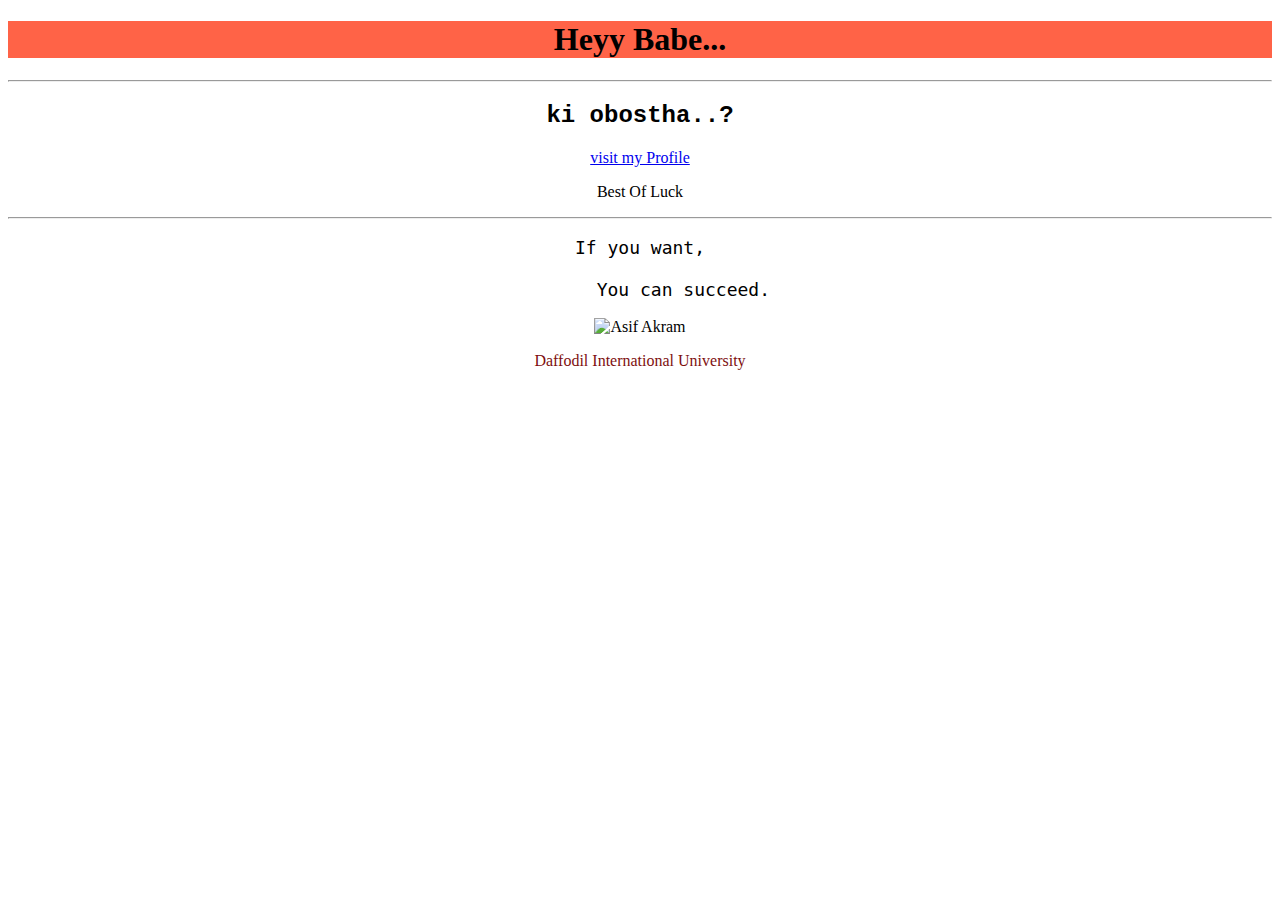
==== test.html @ 41fce47a "hello" ====
<!DOCTYPE html>
<html lang="en">
<head>
    <meta charset="UTF-8">
    <meta http-equiv="X-UA-Compatible" content="IE=edge">
    <meta name="viewport" content="width=device-width, initial-scale=1.0">
    <title>Backchodi</title>
    <link rel="stylesheet" href="CSS Practice/new.css">
</head>
<body style="text-align: center;" style="background-color:rgb(172, 122, 58)";>
    <h1 style = "background-color:Tomato;">Heyy Babe...</h1>
    
    <hr>
    
    <h2 style="font-family: Courier;">ki obostha..?</h2>
    
    <a href="https://www.facebook.com/LastTimeSurvivorASiF07/">visit my Profile</a>
    
    <p title='to everyone'>Best Of Luck</p><hr>
    
    <pre style="font-size:18px;">If you want,<br>
        You can succeed.</pre>
    
        <img src="IMG_20210620_092456.jpg" alt="Asif Akram" width="120" height="150">
    
        <p style="color:rgb(126, 15, 15)";>Daffodil International University</p>
</body>
</html>
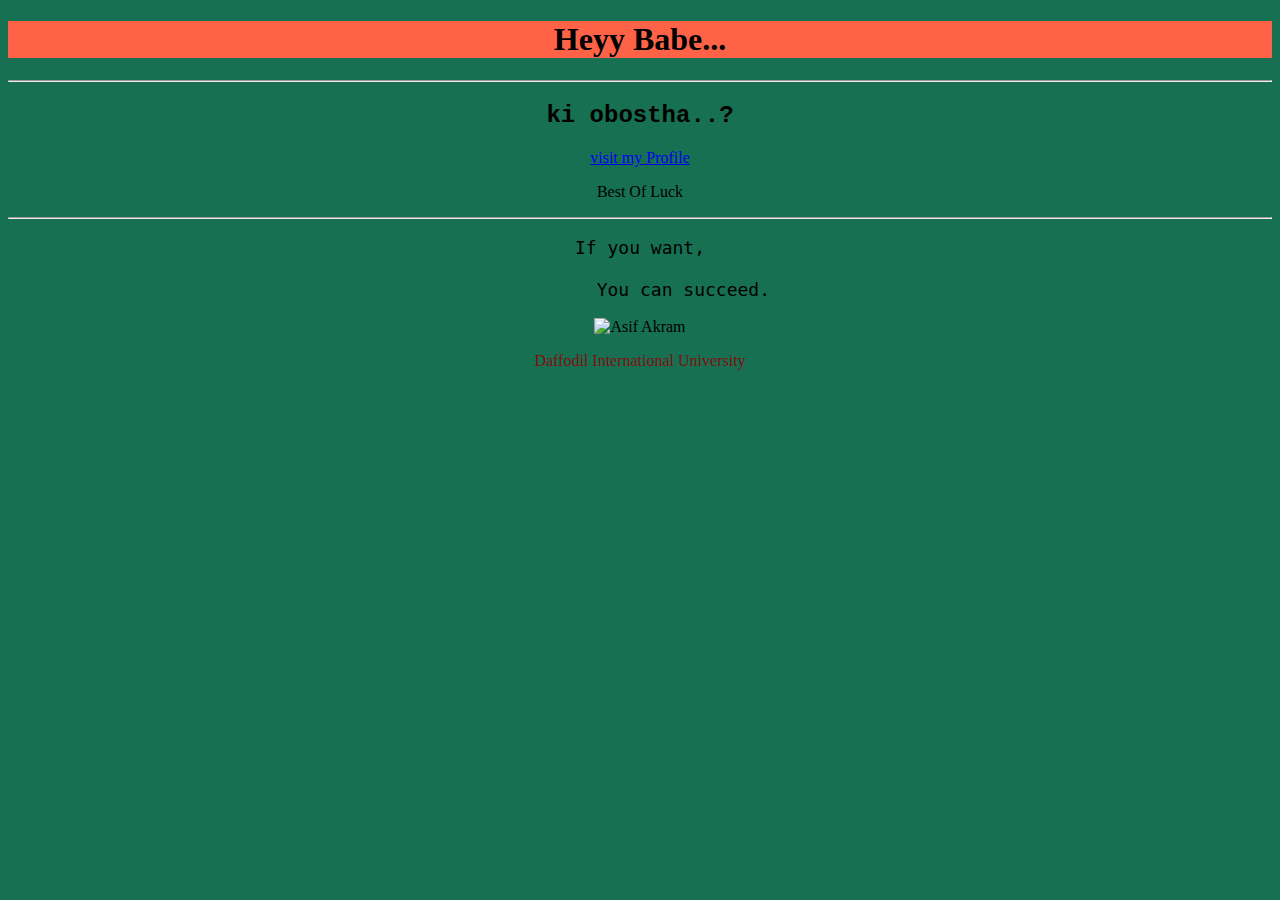
==== commit 2480c217: "hello" ====
--- a/test.html
+++ b/test.html
@@ -5,9 +5,9 @@
     <meta http-equiv="X-UA-Compatible" content="IE=edge">
     <meta name="viewport" content="width=device-width, initial-scale=1.0">
     <title>Backchodi</title>
-    <link rel="stylesheet" href="CSS Practice/new.css">
+    <link rel="stylesheet" href="new.css">
 </head>
-<body style="text-align: center;" style="background-color:rgb(172, 122, 58)";>
+<body style="text-align: center;">
     <h1 style = "background-color:Tomato;">Heyy Babe...</h1>
     
     <hr>
--- a/new.css
+++ b/new.css
@@ -0,0 +1,3 @@
+body{
+    background-color: rgb(23, 112, 82);
+}